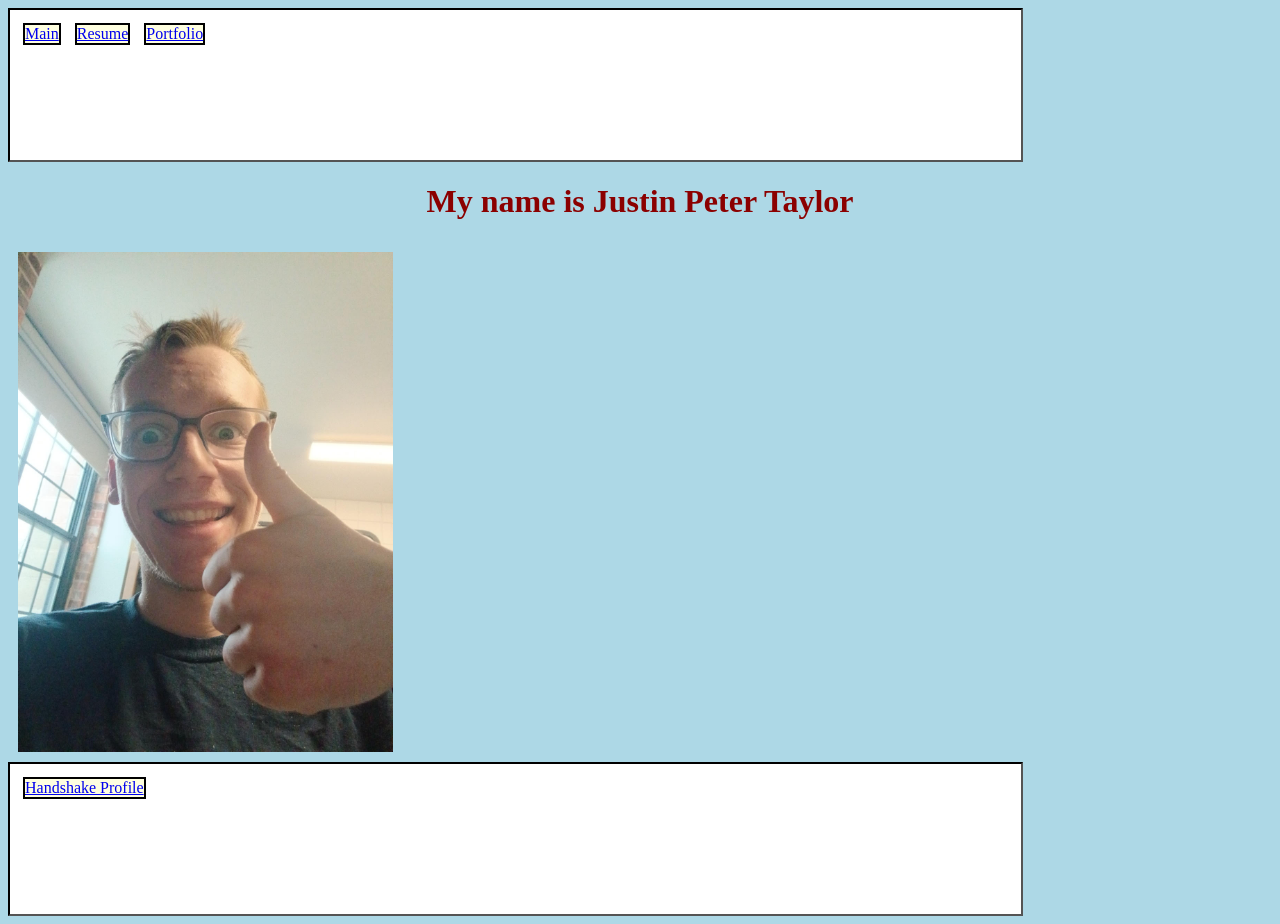
==== index.html @ c10c9ad5 "more style changes" ====
<html>
	<head>
		<title>Main</title>
        <link rel="stylesheet" href="style.css">
        <script src="interactivity.js"></script>
	</head>
    <body class="bluebackground">
        <!---https://www.reddit.com/r/HTML/comments/145clqy/how_to_apply_the_same_header_to_multiple_html/-->
        <iframe src="header.html"></iframe>

        <h1>My name is Justin Peter Taylor</h1>
        <div>
            <img alt="Justin, happy and giving a thumbs up" src="self_photo.jpg" height=500px>
        </div>

        <iframe src="footer.html"></iframe>
    </body>
</html>
---- style.css ----
h1 {
    color: darkred;
    text-align: center;
}
h2 {
    text-align: center;
}
p {
    text-align: center;
}
img {
    margin: 10px;
}
body.bluebackground {
    background-color: lightblue;
}
iframe {
    display: block;
    height: auto;
    width: 80%;
    background-color: white;
    border-color: black;
    align-items: center;
    align-self: center;
}
.navlink {
    display: inline-block;
    border: 2px, solid, black;
    background-color: lightyellow;
    padding: 20px, 10px;
    margin: 5px;
    vertical-align: center;
}
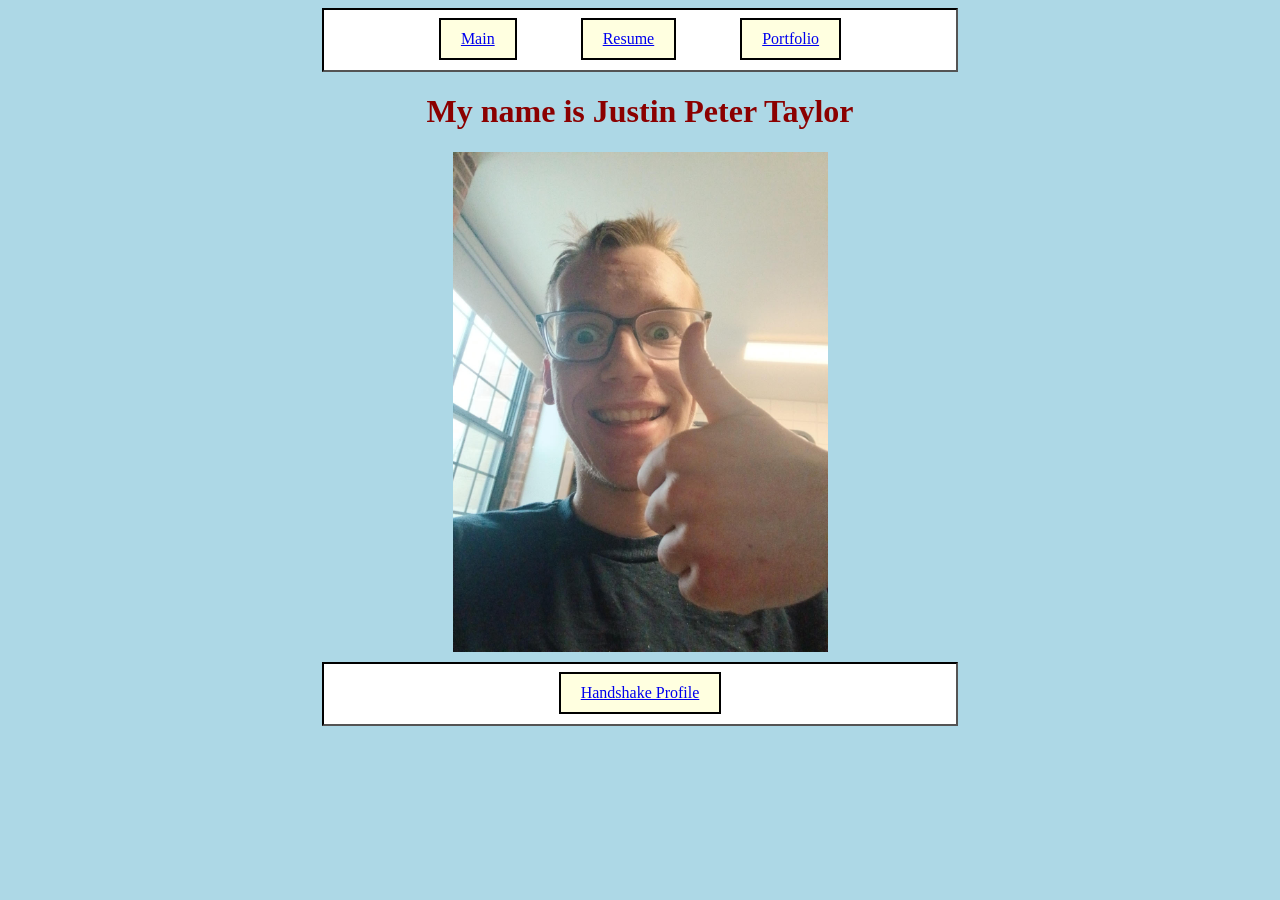
==== commit c668bf21: "Now this should work" ====
--- a/index.html
+++ b/index.html
@@ -2,7 +2,6 @@
 	<head>
 		<title>Main</title>
         <link rel="stylesheet" href="style.css">
-        <script src="interactivity.js"></script>
 	</head>
     <body class="bluebackground">
         <!---https://www.reddit.com/r/HTML/comments/145clqy/how_to_apply_the_same_header_to_multiple_html/-->
@@ -14,5 +13,7 @@
         </div>
 
         <iframe src="footer.html"></iframe>
+        
+        <script src="interactivity.js"></script>
     </body>
 </html>
--- a/style.css
+++ b/style.css
@@ -9,25 +9,46 @@
     text-align: center;
 }
 img {
-    margin: 10px;
+    display: block;
+    margin: auto;
+    margin-bottom: 10px;
+}
+.listcenterer {
+    display: block;
+    width: fit-content;
+    margin: auto;
 }
 body.bluebackground {
     background-color: lightblue;
 }
 iframe {
     display: block;
-    height: auto;
-    width: 80%;
+    height: 60px;
+    width: 50%;
     background-color: white;
     border-color: black;
-    align-items: center;
-    align-self: center;
+    text-align: center;
+    margin: auto;
 }
 .navlink {
     display: inline-block;
     border: 2px, solid, black;
     background-color: lightyellow;
-    padding: 20px, 10px;
-    margin: 5px;
-    vertical-align: center;
+    padding-left: 20px;
+    padding-right: 20px;
+    padding-top: 10px;
+    padding-bottom: 10px;
+    margin-left: 30px;
+    margin-right: 30px;
+}
+button{
+    display: block;
+    margin: auto;
+    height: 60px;
+    width: 120px;
+    font-size: 50px;
+    margin-bottom: 10px;
+}
+.hidden {
+    display: none;
 }
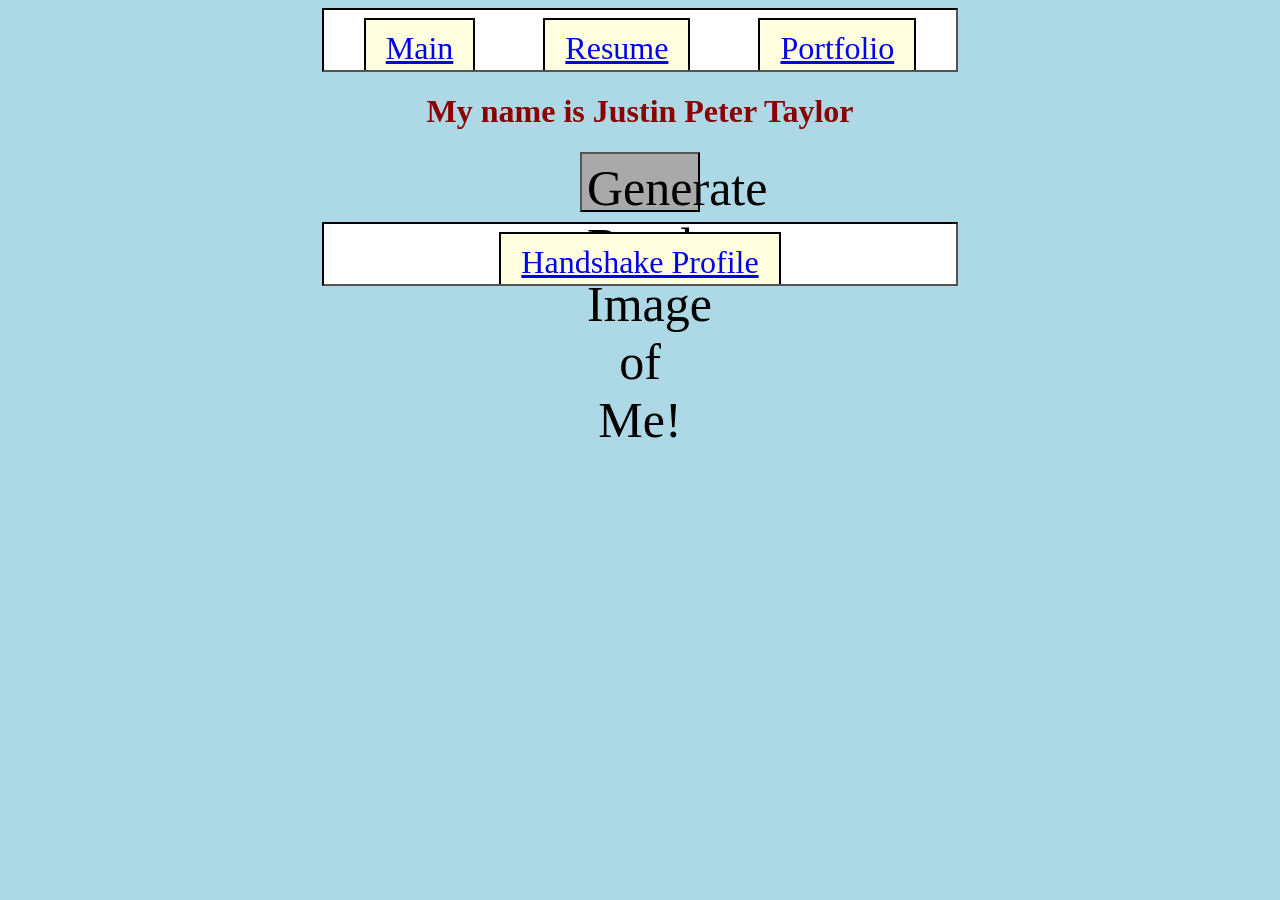
==== commit 8f547532: "button stuff" ====
--- a/index.html
+++ b/index.html
@@ -8,12 +8,13 @@
         <iframe src="header.html"></iframe>
 
         <h1>My name is Justin Peter Taylor</h1>
+        <button id="random-button">Generate Random Image of Me!</button>
         <div>
-            <img alt="Justin, happy and giving a thumbs up" src="self_photo.jpg" height=500px>
+            <img alt="Justin, happy and giving a thumbs up" src="self_photo.jpg" height=500px class="hidden" id="main-image">
         </div>
 
         <iframe src="footer.html"></iframe>
-        
+
         <script src="interactivity.js"></script>
     </body>
 </html>
--- a/style.css
+++ b/style.css
@@ -1,12 +1,16 @@
 h1 {
     color: darkred;
     text-align: center;
+    font-size: 2em;
 }
 h2 {
+    color: darkgoldenrod;
     text-align: center;
+    font-size: 2em;
 }
 p {
     text-align: center;
+    font-size: 2em;
 }
 img {
     display: block;
@@ -48,7 +52,20 @@
     width: 120px;
     font-size: 50px;
     margin-bottom: 10px;
+    font-family: 'Times New Roman', Times, serif;
+    padding: 5px;
+    background-color: darkgray;
 }
 .hidden {
     display: none;
+}
+
+p:hover {
+    font-style: italic;
+}
+h1:hover {
+    font-style: italic;
+}
+h2:hover {
+    font-style: italic;
 }
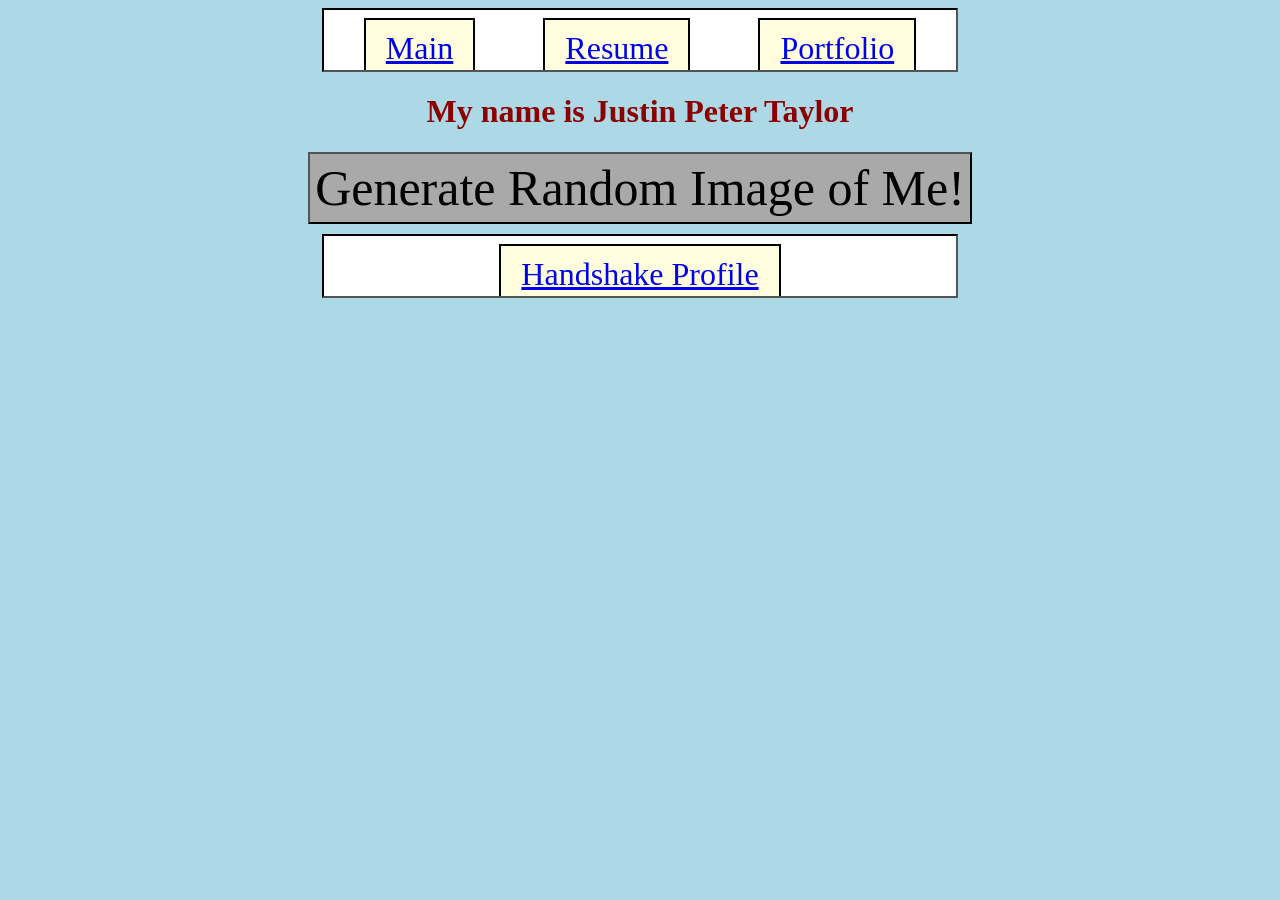
==== commit 8eaf4f3d: "Massive rewording" ====
--- a/index.html
+++ b/index.html
@@ -15,6 +15,6 @@
 
         <iframe src="footer.html"></iframe>
 
-        <script src="interactivity.js"></script>
+        <script src="indexButtons.js"></script>
     </body>
 </html>
--- a/style.css
+++ b/style.css
@@ -48,8 +48,6 @@
 button{
     display: block;
     margin: auto;
-    height: 60px;
-    width: 120px;
     font-size: 50px;
     margin-bottom: 10px;
     font-family: 'Times New Roman', Times, serif;
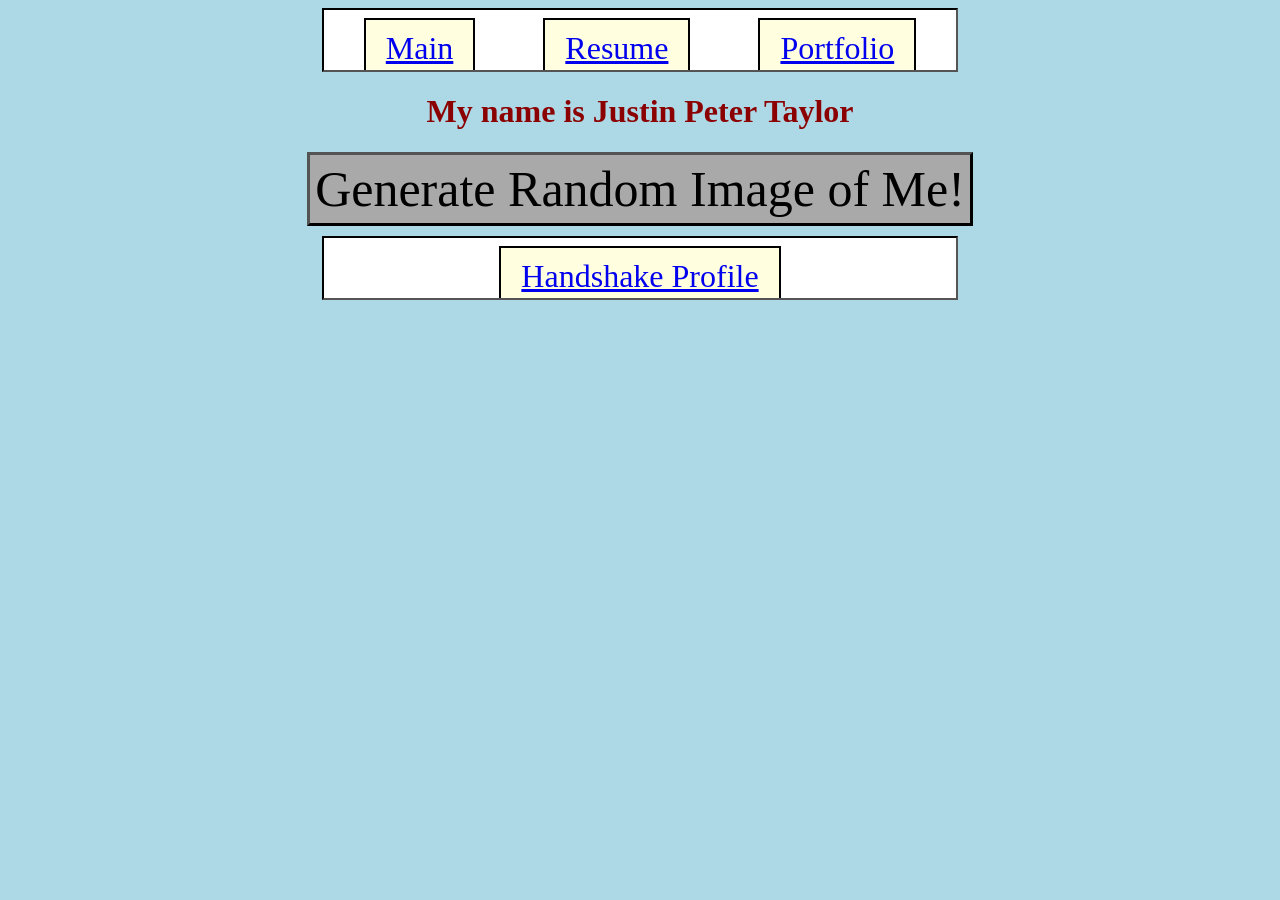
==== commit 61899ae3: "Image random generatoin test 1" ====
--- a/index.html
+++ b/index.html
@@ -10,7 +10,7 @@
         <h1>My name is Justin Peter Taylor</h1>
         <button id="random-button">Generate Random Image of Me!</button>
         <div>
-            <img alt="Justin, happy and giving a thumbs up" src="self_photo.jpg" height=500px class="hidden" id="main-image">
+            <img alt="Image of Justin, happy and smiling" src="images/self_photo.jpg" height=500px class="hidden" id="main-image">
         </div>
 
         <iframe src="footer.html"></iframe>
--- a/style.css
+++ b/style.css
@@ -48,6 +48,7 @@
 button{
     display: block;
     margin: auto;
+    border-width: 3px;
     font-size: 50px;
     margin-bottom: 10px;
     font-family: 'Times New Roman', Times, serif;
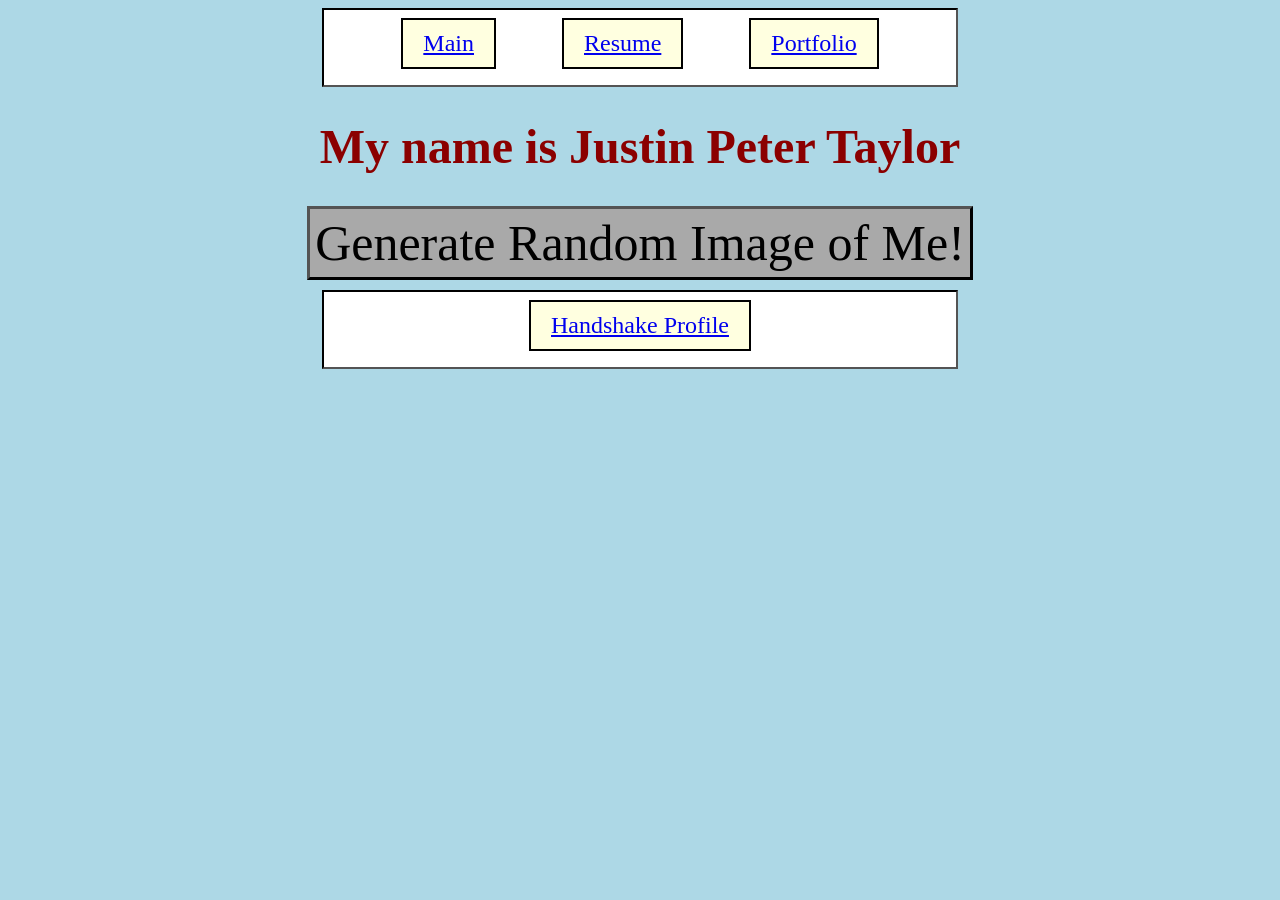
==== commit f04d9b41: "Accessibility Adjustments" ====
--- a/index.html
+++ b/index.html
@@ -1,19 +1,25 @@
-<html>
+<html lang="en-US">
 	<head>
 		<title>Main</title>
         <link rel="stylesheet" href="style.css">
 	</head>
     <body class="bluebackground">
+        <header>
         <!---https://www.reddit.com/r/HTML/comments/145clqy/how_to_apply_the_same_header_to_multiple_html/-->
-        <iframe src="header.html"></iframe>
+        <iframe src="header.html" title="Page Navigation"></iframe>
+        </header>
 
+        <main>
         <h1>My name is Justin Peter Taylor</h1>
         <button id="random-button">Generate Random Image of Me!</button>
         <div>
             <img alt="Image of Justin, happy and smiling" src="images/self_photo.jpg" height=500px class="hidden" id="main-image">
         </div>
+        </main>
 
-        <iframe src="footer.html"></iframe>
+        <footer>
+        <iframe src="footer.html" title="Links to professional platforms"></iframe>
+        </footer>
 
         <script src="indexButtons.js"></script>
     </body>
--- a/style.css
+++ b/style.css
@@ -1,16 +1,19 @@
 h1 {
     color: darkred;
     text-align: center;
-    font-size: 2em;
+    font-size: 3em;
 }
 h2 {
-    color: darkgoldenrod;
+    color: rgb(64, 0, 0);
     text-align: center;
     font-size: 2em;
 }
 p {
     text-align: center;
-    font-size: 2em;
+    font-size: 1.5em;
+}
+ul {
+    font-size: 1.5em;
 }
 img {
     display: block;
@@ -27,7 +30,7 @@
 }
 iframe {
     display: block;
-    height: 60px;
+    height: 75px;
     width: 50%;
     background-color: white;
     border-color: black;
@@ -67,4 +70,8 @@
 }
 h2:hover {
     font-style: italic;
+}
+button:hover {
+    font-style: italic;
+    background-color: lightcoral;
 }
